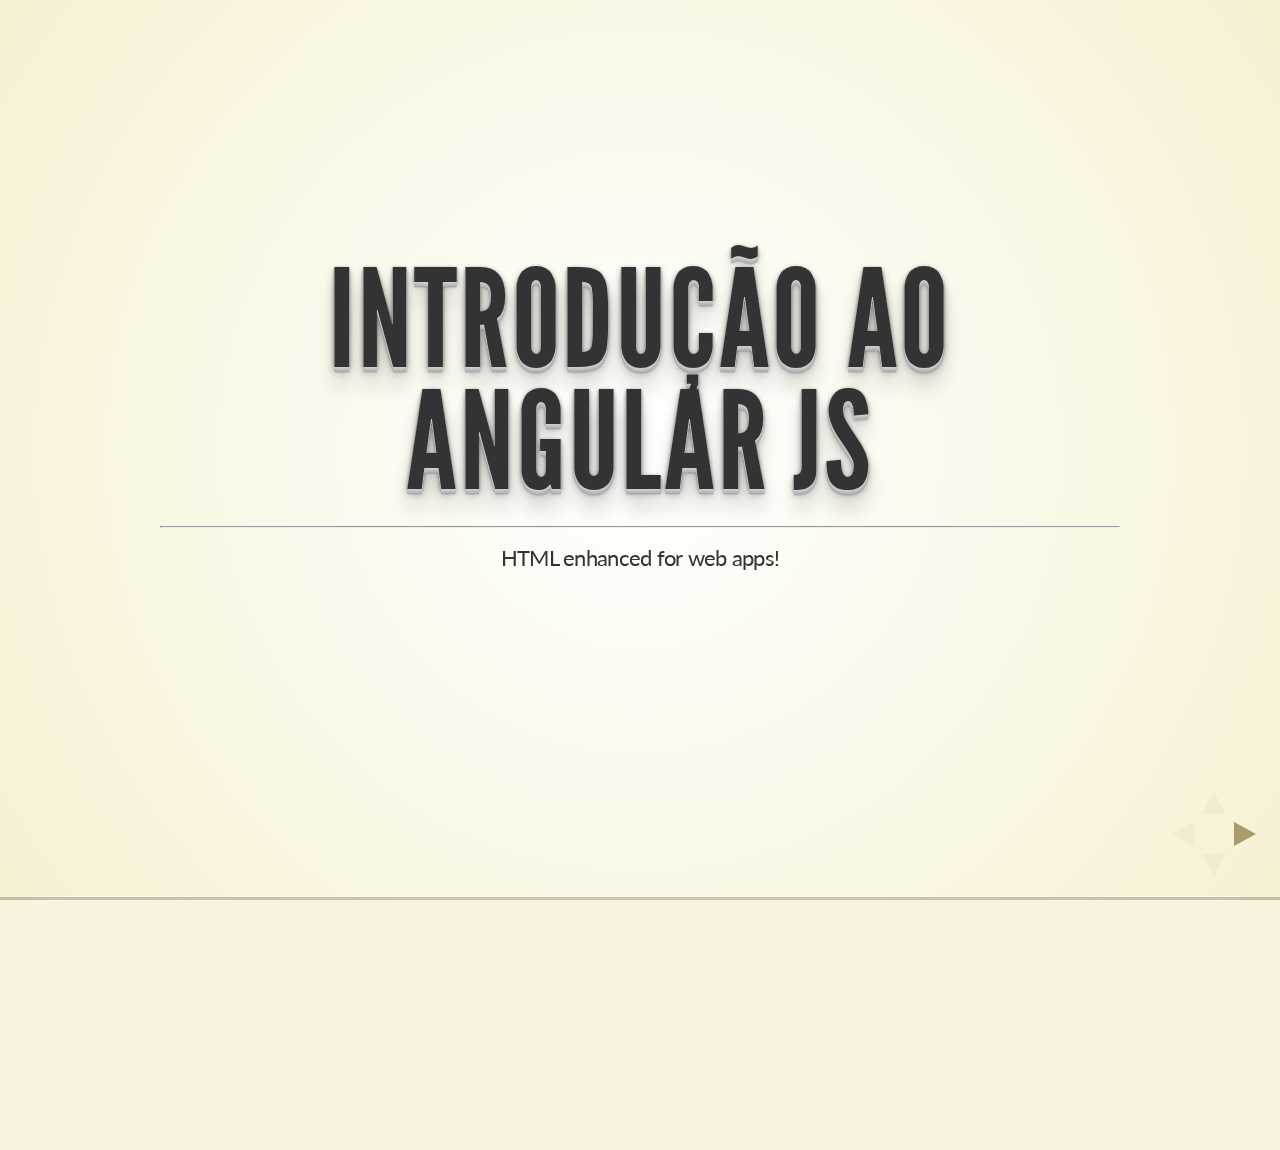
==== docs/slides/index.html @ 1752ec94 "Slides" ====
<!doctype html>
<html lang="en">

	<head>
		<meta charset="utf-8">

		<title>ANGULAR JS</title>

		<meta name="description" content="">
		<meta name="author" content="Gileno Oliveira">

		<meta name="apple-mobile-web-app-capable" content="yes" />
		<meta name="apple-mobile-web-app-status-bar-style" content="black-translucent" />

		<meta name="viewport" content="width=device-width, initial-scale=1.0, maximum-scale=1.0, user-scalable=no">

        <link rel="stylesheet" href="css/font-awesome.css">
		<link rel="stylesheet" href="css/reveal.min.css">
		<link rel="stylesheet" href="css/theme/beige.css" id="theme">

		<!-- For syntax highlighting -->
		<link rel="stylesheet" href="lib/css/zenburn.css">
        <link rel="stylesheet" href="css/site.css">

        

		<!-- If the query includes 'print-pdf', use the PDF print sheet -->
		<script>
			document.write( '<link rel="stylesheet" href="css/print/' + ( window.location.search.match( /print-pdf/gi ) ? 'pdf' : 'paper' ) + '.css" type="text/css" media="print">' );
		</script>

		<!--[if lt IE 9]>
		<script src="lib/js/html5shiv.js"></script>
		<![endif]-->
	</head>

	<body>

		<div class="reveal">

			<!-- Any section element inside of this container is displayed as a slide -->
			<div class="slides">

				<section>
				    <h1>Introdução ao Angular JS</h1>
                    <hr/>
				    <p><small>HTML enhanced for web apps!</small></p>
				</section>

<!-- 				<section>
				    <h2>Quem sou eu</h2>
                    <h4>Francisco Gileno Oliveira</h4>
				    <ul style="list-style: none;">
				        <li class="fragment">1999 - Truenet - Recife</li>
				        <li class="fragment">2007 - Datavolus - DVCommerce - Recife</li>
				        <li class="fragment shake">2012 - ITEffect - Wellington - NZ</li>
						<li class="fragment">2013 - C.E.S.A.R. - Recife - PE</li>
				    </ul>
				</section>
 -->
				<!-- Example of nested vertical slides -->
			    <section>
			        <h2>Angular JS: O que é? e pra que serve?</h2>
					
					<pre class="fragment"><code data-trim="" contenteditable="" style="font-size: 18px; margin-top: 20px;" class="javascript">
&lt;html&gt;
	&lt;body&gt;
	.
	.
	&lt;/body&gt;
	&lt;script src=&quot;angular.js&quot;&gt;&lt;/script&gt;					
&lt;/html&gt;
					</code></pre>					
			    </section>

			    <section>
			        <h2>Breve histórico do desenvolvimento web</h2>
			    </section>

				<section>
				    <h2>1991 - 1999</h2>
                    <p>Request: http://www.yahoo.com</p>
				    <div class="fragment" style="background-color: #fff">
				        <iframe src="http://web.archive.org/web/19990208021747/http://yahoo.com/" width="800" scrolling="no" height="400" frameborder="0"></iframe>
				    </div>
                </section>

				<section>
				    <h2>1999 - ???</h2>
                    <h2 class="fragment">Ajax</h2>
				    <ul style="text-align: left;">
				        <li class="fragment">1998/1999 - Microsoft introduz o primeiro cliente XMLHTTP no IE, logo adotado por Mozilla, Safari e Opera.</li>
				        <li class="fragment">2004/2005 - Google densenvolve o Gmail e Google Maps, dois dos melhores Web Apps já vistos.</li>
                    </ul>
				</section>

			    <section>
			        <h2>E agora?</h2>
                    <img src="img/Baby-spaz-reaction.gif?" alt="forgifs.com" />
			    </section>

<!-- 			    <section>
			        <table class="solucao">
			            <tr>
			                <th>Antes</th>
			                <td><i class="icon-desktop"></i><br/><small>Usuário</small></td>
			                <td><i class="icon-long-arrow-right"></i><br/><small>www.website.com</small></td>
			                <td><i class="icon-sign-blank"></i><br/><small>Server</small></td>
			                <td><i class="icon-long-arrow-right"></i><br/><small>HTML</small></td>
			                <td><i class="icon-desktop"></i><br/><small>Usuário</small></td>
			            </tr>
			        </table>
			    </section>
                <section>
                    <table class="solucao">
				        <tr>
				            <th>Agora</th>
				            <td><i class="icon-desktop"></i><br /><br />
				                <i class="icon-laptop"></i><br /><br />
				                <i class="icon-tablet"></i><br /><br />
				                <i class="icon-mobile-phone"></i><br /><br />
				            </td>
				            <td><i class="icon-long-arrow-right"></i><br/><small>endpoint url (REST)</small></td>
				            <td><i class="icon-sign-blank"></i><br/><small>Server (Web API)</small></td>
				            <td><i class="icon-long-arrow-right"></i><br/><small>JSON / XML</small></td>
				            <td><i class="icon-desktop"></i><br/><br />
				                <i class="icon-laptop"></i><br/><br />
				                <i class="icon-tablet"></i><br/><br />
				                <i class="icon-mobile-phone"></i><br/><br />
				            </td>
				        </tr>				    </table>
				</section>

			    <section>
			        <h2>SPA</h2>
                    <p>Single Page Application</p>
			    </section>
 -->
			    <section>
			        <h2>Evolução das Bibliotecas Javascript</h2>
                    <ul>
						<li class="fragment">HTML DOM
							<ul>
								<li>Prototype JavaScript Framework - Fev/2005</li> 
								<li>jQuery - Jan/2006</li>
								<li>MooTools - Set/2006</li>
							</ul>
						</li>
						<li class="fragment">MVC Frameworks
                            <ul>
                                <li>Knockout JS - jul/2010</li>
                                <li>Backbone JS - out/2010</li>
                                <li>Angular JS - ~2011</li>
                            </ul>
                        </li>
					</ul>
			    </section>

                <section>
                    <h2>Angular - Caracteristicas</h2>

                    <ul class="block">
                        <li>Modules</li>
                        <li>Controllers</li>
                        <li>Services</li>
                        <li>Views</li>
                        <li>Directives</li>
                        <li>Filters</li>
                        <li>Two-way Data Binding</li>
                        <li>Routing</li>
                        <li>Dependency Injection</li>
                        <li>Testable</li>
                    </ul>

                </section>

			</div>

		</div>

		<script src="lib/js/head.min.js"></script>
		<script src="js/reveal.min.js"></script>

		<script>

			// Full list of configuration options available here:
			// https://github.com/hakimel/reveal.js#configuration
			Reveal.initialize({
				controls: true,
				progress: true,
				history: true,
				center: true,

				theme: Reveal.getQueryHash().theme, // available themes are in /css/theme
				transition: Reveal.getQueryHash().transition || 'default', // default/cube/page/concave/zoom/linear/fade/none

				// Optional libraries used to extend on reveal.js
				dependencies: [
					{ src: 'lib/js/classList.js', condition: function() { return !document.body.classList; } },
					{ src: 'plugin/markdown/marked.js', condition: function() { return !!document.querySelector( '[data-markdown]' ); } },
					{ src: 'plugin/markdown/markdown.js', condition: function() { return !!document.querySelector( '[data-markdown]' ); } },
					{ src: 'plugin/highlight/highlight.js', async: true, callback: function() { hljs.initHighlightingOnLoad(); } },
					{ src: 'plugin/zoom-js/zoom.js', async: true, condition: function() { return !!document.body.classList; } },
					{ src: 'plugin/notes/notes.js', async: true, condition: function() { return !!document.body.classList; } }
					// { src: 'plugin/search/search.js', async: true, condition: function() { return !!document.body.classList; } }
					// { src: 'plugin/remotes/remotes.js', async: true, condition: function() { return !!document.body.classList; } }
				]
			});

		</script>

	</body>
</html>
---- docs/slides/css/theme/beige.css ----
@import url(https://fonts.googleapis.com/css?family=Lato:400,700,400italic,700italic);
/**
 * Beige theme for reveal.js.
 *
 * Copyright (C) 2011-2012 Hakim El Hattab, http://hakim.se
 */
@font-face {
  font-family: 'League Gothic';
  src: url("../../lib/font/league_gothic-webfont.eot");
  src: url("../../lib/font/league_gothic-webfont.eot?#iefix") format("embedded-opentype"), url("../../lib/font/league_gothic-webfont.woff") format("woff"), url("../../lib/font/league_gothic-webfont.ttf") format("truetype"), url("../../lib/font/league_gothic-webfont.svg#LeagueGothicRegular") format("svg");
  font-weight: normal;
  font-style: normal; }

/*********************************************
 * GLOBAL STYLES
 *********************************************/
body {
  background: #f7f2d3;
  background: -moz-radial-gradient(center, circle cover, white 0%, #f7f2d3 100%);
  background: -webkit-gradient(radial, center center, 0px, center center, 100%, color-stop(0%, white), color-stop(100%, #f7f2d3));
  background: -webkit-radial-gradient(center, circle cover, white 0%, #f7f2d3 100%);
  background: -o-radial-gradient(center, circle cover, white 0%, #f7f2d3 100%);
  background: -ms-radial-gradient(center, circle cover, white 0%, #f7f2d3 100%);
  background: radial-gradient(center, circle cover, white 0%, #f7f2d3 100%);
  background-color: #f7f3de; }

.reveal {
  font-family: "Lato", sans-serif;
  font-size: 36px;
  font-weight: 200;
  letter-spacing: -0.02em;
  color: #333333; }

::selection {
  color: white;
  background: rgba(79, 64, 28, 0.99);
  text-shadow: none; }

/*********************************************
 * HEADERS
 *********************************************/
.reveal h1,
.reveal h2,
.reveal h3,
.reveal h4,
.reveal h5,
.reveal h6 {
  margin: 0 0 20px 0;
  color: #333333;
  font-family: "League Gothic", Impact, sans-serif;
  line-height: 0.9em;
  letter-spacing: 0.02em;
  text-transform: uppercase;
  text-shadow: none; }

.reveal h1 {
  text-shadow: 0 1px 0 #cccccc, 0 2px 0 #c9c9c9, 0 3px 0 #bbbbbb, 0 4px 0 #b9b9b9, 0 5px 0 #aaaaaa, 0 6px 1px rgba(0, 0, 0, 0.1), 0 0 5px rgba(0, 0, 0, 0.1), 0 1px 3px rgba(0, 0, 0, 0.3), 0 3px 5px rgba(0, 0, 0, 0.2), 0 5px 10px rgba(0, 0, 0, 0.25), 0 20px 20px rgba(0, 0, 0, 0.15); }

/*********************************************
 * LINKS
 *********************************************/
.reveal a:not(.image) {
  color: #8b743d;
  text-decoration: none;
  -webkit-transition: color .15s ease;
  -moz-transition: color .15s ease;
  -ms-transition: color .15s ease;
  -o-transition: color .15s ease;
  transition: color .15s ease; }

.reveal a:not(.image):hover {
  color: #c0a86e;
  text-shadow: none;
  border: none; }

.reveal .roll span:after {
  color: #fff;
  background: #564826; }

/*********************************************
 * IMAGES
 *********************************************/
.reveal section img {
  margin: 15px 0px;
  background: rgba(255, 255, 255, 0.12);
  border: 4px solid #333333;
  box-shadow: 0 0 10px rgba(0, 0, 0, 0.15);
  -webkit-transition: all .2s linear;
  -moz-transition: all .2s linear;
  -ms-transition: all .2s linear;
  -o-transition: all .2s linear;
  transition: all .2s linear; }

.reveal a:hover img {
  background: rgba(255, 255, 255, 0.2);
  border-color: #8b743d;
  box-shadow: 0 0 20px rgba(0, 0, 0, 0.55); }

/*********************************************
 * NAVIGATION CONTROLS
 *********************************************/
.reveal .controls div.navigate-left,
.reveal .controls div.navigate-left.enabled {
  border-right-color: #8b743d; }

.reveal .controls div.navigate-right,
.reveal .controls div.navigate-right.enabled {
  border-left-color: #8b743d; }

.reveal .controls div.navigate-up,
.reveal .controls div.navigate-up.enabled {
  border-bottom-color: #8b743d; }

.reveal .controls div.navigate-down,
.reveal .controls div.navigate-down.enabled {
  border-top-color: #8b743d; }

.reveal .controls div.navigate-left.enabled:hover {
  border-right-color: #c0a86e; }

.reveal .controls div.navigate-right.enabled:hover {
  border-left-color: #c0a86e; }

.reveal .controls div.navigate-up.enabled:hover {
  border-bottom-color: #c0a86e; }

.reveal .controls div.navigate-down.enabled:hover {
  border-top-color: #c0a86e; }

/*********************************************
 * PROGRESS BAR
 *********************************************/
.reveal .progress {
  background: rgba(0, 0, 0, 0.2); }

.reveal .progress span {
  background: #8b743d;
  -webkit-transition: width 800ms cubic-bezier(0.26, 0.86, 0.44, 0.985);
  -moz-transition: width 800ms cubic-bezier(0.26, 0.86, 0.44, 0.985);
  -ms-transition: width 800ms cubic-bezier(0.26, 0.86, 0.44, 0.985);
  -o-transition: width 800ms cubic-bezier(0.26, 0.86, 0.44, 0.985);
  transition: width 800ms cubic-bezier(0.26, 0.86, 0.44, 0.985); }
---- docs/slides/lib/css/zenburn.css ----
/*

Zenburn style from voldmar.ru (c) Vladimir Epifanov <voldmar@voldmar.ru>
based on dark.css by Ivan Sagalaev

*/

pre code {
  display: block; padding: 0.5em;
  background: #3F3F3F;
  color: #DCDCDC;
}

pre .keyword,
pre .tag,
pre .django .tag,
pre .django .keyword,
pre .css .class,
pre .css .id,
pre .lisp .title {
  color: #E3CEAB;
}

pre .django .template_tag,
pre .django .variable,
pre .django .filter .argument {
  color: #DCDCDC;
}

pre .number,
pre .date {
  color: #8CD0D3;
}

pre .dos .envvar,
pre .dos .stream,
pre .variable,
pre .apache .sqbracket {
  color: #EFDCBC;
}

pre .dos .flow,
pre .diff .change,
pre .python .exception,
pre .python .built_in,
pre .literal,
pre .tex .special {
  color: #EFEFAF;
}

pre .diff .chunk,
pre .ruby .subst {
  color: #8F8F8F;
}

pre .dos .keyword,
pre .python .decorator,
pre .class .title,
pre .haskell .label,
pre .function .title,
pre .ini .title,
pre .diff .header,
pre .ruby .class .parent,
pre .apache .tag,
pre .nginx .built_in,
pre .tex .command,
pre .input_number {
    color: #efef8f;
}

pre .dos .winutils,
pre .ruby .symbol,
pre .ruby .symbol .string,
pre .ruby .symbol .keyword,
pre .ruby .symbol .keymethods,
pre .ruby .string,
pre .ruby .instancevar {
  color: #DCA3A3;
}

pre .diff .deletion,
pre .string,
pre .tag .value,
pre .preprocessor,
pre .built_in,
pre .sql .aggregate,
pre .javadoc,
pre .smalltalk .class,
pre .smalltalk .localvars,
pre .smalltalk .array,
pre .css .rules .value,
pre .attr_selector,
pre .pseudo,
pre .apache .cbracket,
pre .tex .formula {
  color: #CC9393;
}

pre .shebang,
pre .diff .addition,
pre .comment,
pre .java .annotation,
pre .template_comment,
pre .pi,
pre .doctype {
  color: #7F9F7F;
}

pre .xml .css,
pre .xml .javascript,
pre .xml .vbscript,
pre .tex .formula {
  opacity: 0.5;
}
---- docs/slides/css/site.css ----
﻿.solucao i {
	font-size: 100px;
	font-family: 'FontAwesome' !important;
	font-style: normal;
	padding-bottom: 20px !important;
	display: inline-block !important;
}
.solucao th, .solucao td {
	text-align: center !important;
	border: 20px solid transparent;
	vertical-align: middle;
}
.solucao img {
	border: 0 !important;
}
@-webkit-keyframes spaceboots {
	0% { -webkit-transform: translate(2px, 1px) rotate(0deg); }
	10% { -webkit-transform: translate(-1px, -2px) rotate(-1deg); }
	20% { -webkit-transform: translate(-3px, 0px) rotate(1deg); }
	30% { -webkit-transform: translate(0px, 2px) rotate(0deg); }
	40% { -webkit-transform: translate(1px, -1px) rotate(1deg); }
	50% { -webkit-transform: translate(-1px, 2px) rotate(-1deg); }
	60% { -webkit-transform: translate(-3px, 1px) rotate(0deg); }
	70% { -webkit-transform: translate(2px, 1px) rotate(-1deg); }
	80% { -webkit-transform: translate(-1px, -1px) rotate(1deg); }
	90% { -webkit-transform: translate(2px, 2px) rotate(0deg); }
	100% { -webkit-transform: translate(1px, -2px) rotate(-1deg); }
}
.shake {
	-webkit-animation-name: spaceboots;
	-webkit-animation-duration: 0.8s;
	-webkit-transform-origin:50% 50%;
	-webkit-animation-iteration-count: infinite;
	-webkit-animation-timing-function: linear;
}
.shake {
	display:inline-block
}
ul.block {
  list-style: none;
}
ul.block li {
    display: block;

    float: left;
    width: 40%;
    color: #fff;
    text-align: center;
    padding: 3% 0;
    margin: 1%;
}
ul.block li:nth-child(5n+0) {
    background-color: #d77;
}
ul.block li:nth-child(5n+1) {
    background-color: #7d7;
}
ul.block li:nth-child(5n+2) {
    background-color: #77d;
}
ul.block li:nth-child(5n+3) {
    background-color: #dd7;
}
ul.block li:nth-child(5n+4) {
    background-color: #7dd;
}
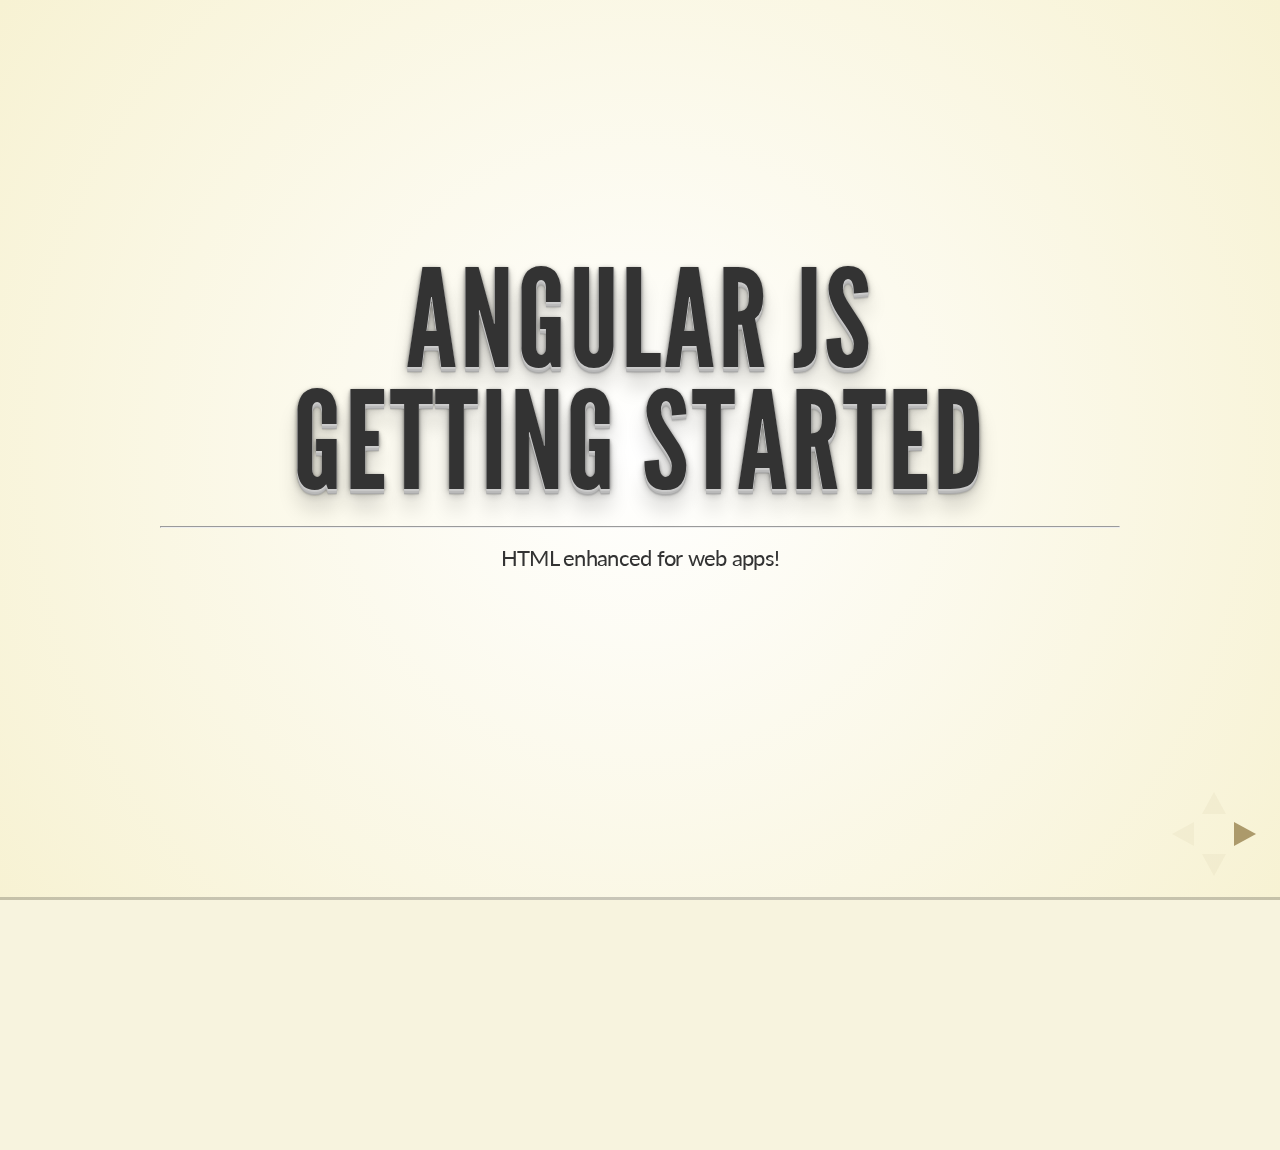
==== commit 5fdea344: "Identation" ====
--- a/docs/slides/index.html
+++ b/docs/slides/index.html
@@ -42,111 +42,60 @@
 			<div class="slides">
 
 				<section>
-				    <h1>Introdução ao Angular JS</h1>
+				    <h1>Angular JS<br />Getting Started</h1>
                     <hr/>
 				    <p><small>HTML enhanced for web apps!</small></p>
 				</section>
 
-<!-- 				<section>
-				    <h2>Quem sou eu</h2>
-                    <h4>Francisco Gileno Oliveira</h4>
-				    <ul style="list-style: none;">
-				        <li class="fragment">1999 - Truenet - Recife</li>
-				        <li class="fragment">2007 - Datavolus - DVCommerce - Recife</li>
-				        <li class="fragment shake">2012 - ITEffect - Wellington - NZ</li>
-						<li class="fragment">2013 - C.E.S.A.R. - Recife - PE</li>
-				    </ul>
-				</section>
- -->
+                <section>
+                    <h2>Who we are</h2>
+                    <div  style=" font-size: 18pt;">
+                        <div style="float: left; width: 45%;">
+                            <h3>Francisco Gileno Oliveira</h3>
+                            <ul>
+                                <li>1999 - Truenet - Recife</li>
+                                <li>2007 - Datavolus - Recife</li>
+                                <li>2011 - ITEffect - Wellington - NZ</li>
+                                <li>2013 - C.E.S.A.R. - Recife - PE</li>
+                            </ul>
+                        </div>
+                        <div style="float: left; width:45%">
+                            <h3>Ramon Victor</h3>
+                            <ul>
+                                <li>2010 - ABCDE</li>
+                                <li>2014 - C.E.S.A.R. - Recife - PE</li>
+                            </ul>
+                        </div>
+                    </div>
+                </section>
+
 				<!-- Example of nested vertical slides -->
 			    <section>
-			        <h2>Angular JS: O que é? e pra que serve?</h2>
+			        <h2>Angular JS Code</h2>
 					
-					<pre class="fragment"><code data-trim="" contenteditable="" style="font-size: 18px; margin-top: 20px;" class="javascript">
+					<pre><code data-trim="" contenteditable="" style="font-size: 18px; margin-top: 20px;" class="javascript">
 &lt;html&gt;
-	&lt;body&gt;
-	.
-	.
-	&lt;/body&gt;
-	&lt;script src=&quot;angular.js&quot;&gt;&lt;/script&gt;					
+    &lt;body&gt;
+        .
+        .
+        .
+        &lt;script src=&quot;angular.js&quot;&gt;&lt;/script&gt;
+    &lt;/body&gt;
 &lt;/html&gt;
 					</code></pre>					
 			    </section>
 
 			    <section>
-			        <h2>Breve histórico do desenvolvimento web</h2>
-			    </section>
-
-				<section>
-				    <h2>1991 - 1999</h2>
-                    <p>Request: http://www.yahoo.com</p>
-				    <div class="fragment" style="background-color: #fff">
-				        <iframe src="http://web.archive.org/web/19990208021747/http://yahoo.com/" width="800" scrolling="no" height="400" frameborder="0"></iframe>
-				    </div>
-                </section>
-
-				<section>
-				    <h2>1999 - ???</h2>
-                    <h2 class="fragment">Ajax</h2>
-				    <ul style="text-align: left;">
-				        <li class="fragment">1998/1999 - Microsoft introduz o primeiro cliente XMLHTTP no IE, logo adotado por Mozilla, Safari e Opera.</li>
-				        <li class="fragment">2004/2005 - Google densenvolve o Gmail e Google Maps, dois dos melhores Web Apps já vistos.</li>
-                    </ul>
-				</section>
-
-			    <section>
-			        <h2>E agora?</h2>
-                    <img src="img/Baby-spaz-reaction.gif?" alt="forgifs.com" />
-			    </section>
-
-<!-- 			    <section>
-			        <table class="solucao">
-			            <tr>
-			                <th>Antes</th>
-			                <td><i class="icon-desktop"></i><br/><small>Usuário</small></td>
-			                <td><i class="icon-long-arrow-right"></i><br/><small>www.website.com</small></td>
-			                <td><i class="icon-sign-blank"></i><br/><small>Server</small></td>
-			                <td><i class="icon-long-arrow-right"></i><br/><small>HTML</small></td>
-			                <td><i class="icon-desktop"></i><br/><small>Usuário</small></td>
-			            </tr>
-			        </table>
-			    </section>
-                <section>
-                    <table class="solucao">
-				        <tr>
-				            <th>Agora</th>
-				            <td><i class="icon-desktop"></i><br /><br />
-				                <i class="icon-laptop"></i><br /><br />
-				                <i class="icon-tablet"></i><br /><br />
-				                <i class="icon-mobile-phone"></i><br /><br />
-				            </td>
-				            <td><i class="icon-long-arrow-right"></i><br/><small>endpoint url (REST)</small></td>
-				            <td><i class="icon-sign-blank"></i><br/><small>Server (Web API)</small></td>
-				            <td><i class="icon-long-arrow-right"></i><br/><small>JSON / XML</small></td>
-				            <td><i class="icon-desktop"></i><br/><br />
-				                <i class="icon-laptop"></i><br/><br />
-				                <i class="icon-tablet"></i><br/><br />
-				                <i class="icon-mobile-phone"></i><br/><br />
-				            </td>
-				        </tr>				    </table>
-				</section>
-
-			    <section>
-			        <h2>SPA</h2>
-                    <p>Single Page Application</p>
-			    </section>
- -->
-			    <section>
-			        <h2>Evolução das Bibliotecas Javascript</h2>
+			        <h2>Evolution of Javascript's libraries</h2>
                     <ul>
-						<li class="fragment">HTML DOM
+						<li>HTML DOM
 							<ul>
 								<li>Prototype JavaScript Framework - Fev/2005</li> 
 								<li>jQuery - Jan/2006</li>
 								<li>MooTools - Set/2006</li>
 							</ul>
 						</li>
-						<li class="fragment">MVC Frameworks
+						<li>MV* Frameworks
                             <ul>
                                 <li>Knockout JS - jul/2010</li>
                                 <li>Backbone JS - out/2010</li>
@@ -157,7 +106,7 @@
 			    </section>
 
                 <section>
-                    <h2>Angular - Caracteristicas</h2>
+                    <h2>Angular - Characteristics</h2>
 
                     <ul class="block">
                         <li>Modules</li>
